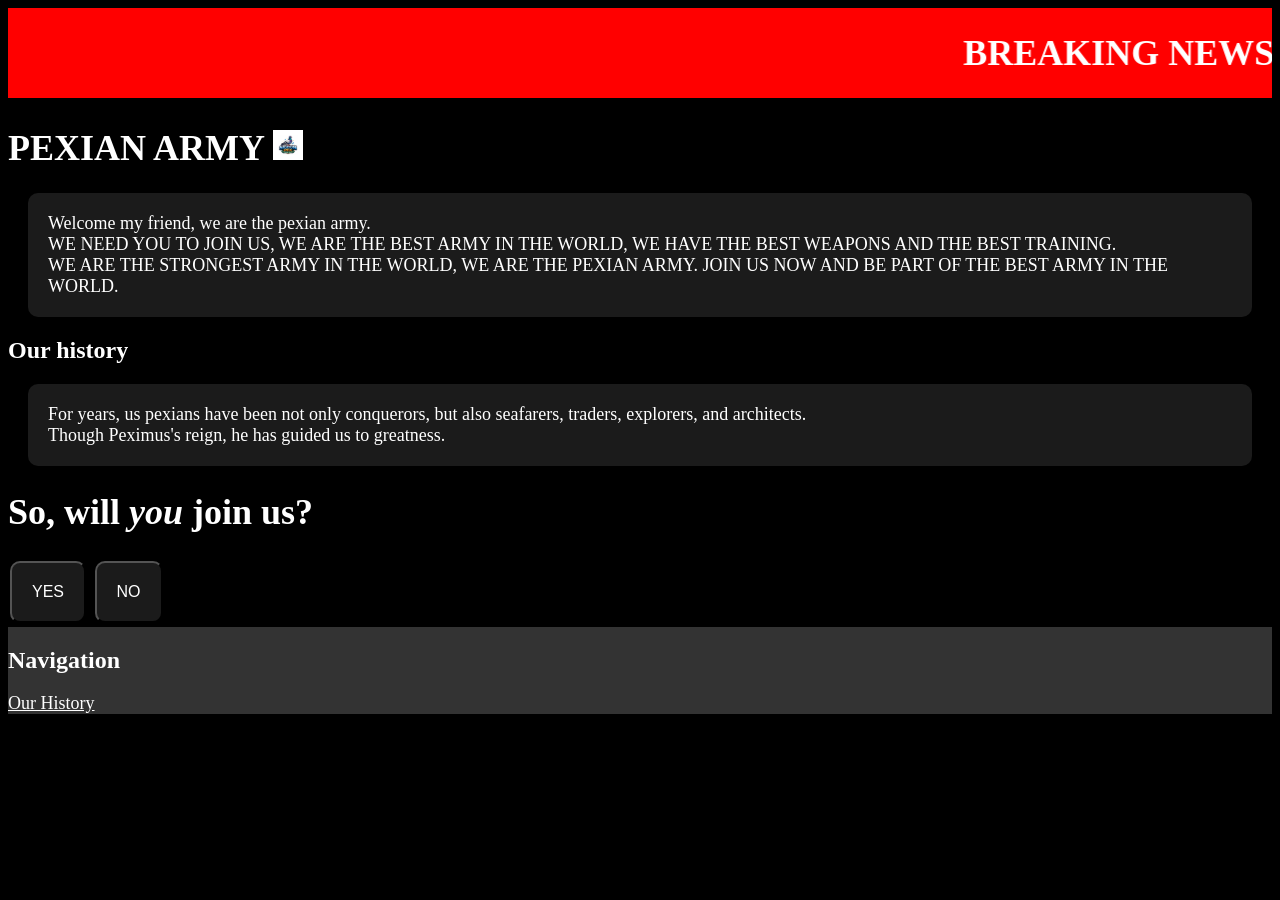
==== Sigeon Pex/index.html @ a973bfa0 "Add files via upload" ====
<!DOCTYPE html>
<html lang="en">
<head>
    <link rel="stylesheet" href="main.css">
    <link rel="icon" href="images.jpg" type="image/x-icon">
      <script src="yesnosystemhome.js" defer></script>
    <meta charset="UTF-8">
    <meta name="viewport" content="width=device-width, initial-scale=1.0">
    <title>WE NEED YOU NOW</title>
</head>
<body>
    <marquee behavior="scroll" direction="left" scrollamount="25"><h1>BREAKING NEWS: PHONKSTAN TO CAPITULATE TO THE LABUBU EMPIRE, BRADAR HAS QUIT MAKING VIDEOS, KING TUNG IX TO RESIGN AND GIVE THE THRONE TO PRINCE TUNG X</h1></marquee>
    <h1>PEXIAN ARMY <img src="images.jpg" width="20" height="20"></h1>
    <p>Welcome my friend, we are the pexian army. <br>
    WE NEED YOU TO JOIN US, WE ARE THE BEST ARMY IN THE WORLD, WE HAVE THE BEST WEAPONS AND THE BEST TRAINING. <br>
    WE ARE THE STRONGEST ARMY IN THE WORLD, WE ARE THE PEXIAN ARMY. JOIN US NOW AND BE PART OF THE BEST ARMY IN THE WORLD.</p>
    <h2>Our history</h2>
<p>For years, us pexians have been not only conquerors, but also seafarers, traders, explorers, and architects. <br>
Though Peximus's reign, he has guided us to greatness.</p>

<h1>So, will <em>you</em> join us?</h1>
<button id="YesHome">YES</button> <button id="NoHome">NO</button>
<nav>
    <h2>Navigation</h2>
    <ul>
        <li><a href="Pexia-History.html">Our History</a></li>
    </ul>
</nav>

</body>
</html>
---- Sigeon Pex/main.css ----
p {
    color: white;
    font-size: 18px;
    background-color: #1b1b1b;
    padding: 20px;
    margin: 20px;
    border-radius: 10px;
}
body {
    font-size: 18px;
}
html {
    background-color:rgb(0, 0, 0);
    color: #000000;
    spacing: 1.5px;
}

a {
        color: white;
}
    
button {
    background-color: #1b1b1b;
    color: #FFFFFF;
    border: round;
    border-length: 2px;
    padding: 20px;
    margin: 20px;
    border-radius: 10px;
    text-align: center;
    text-decoration: none;
    display: inline-block;
    font-size: 16px;
    margin: 4px 2px;
    cursor: pointer;
}

img {
    border: 5px solid #FFFFFF;
}

h1 {
    color: white;
    font-size: 36px;
    text-align: left;
}

h2 {
    color: white;
    font-size: 24px;
    text-align: left;
}

nav {
    background-color: #333;
    overflow: hidden;
}

input {
    background-color: #1b1b1b;
    color: white;
    border: 1px solid #ccc;
    padding: 10px;
    margin: 5px;
}

.alpha {
    color: white;
    font-size: 18px;
    background-color: #1b1b1b;
    padding: 20px;
    margin: 20px;
    border-radius: 10px;
    width: 521px;
    text-align: center;
    align-items: center;
    animation: fadeIn 2s ease-in;
}

marquee {
    color: rgb(0, 0, 0);
    font-size: 18px;
    background-color: #ff0000;
    text-align: center;
    align-items: center;
    animation: fadeIn 2s ease-in;
}

li {
    color: white;
    font-size: 18px;
}

ul {
    list-style-type: none;
    margin: 0;
    padding: 0;
    overflow: hidden;
    background-color: #333;
}

/* MANUSCRIPT COLOURS */

.beta {
    color: #ff0000;
}

.gamma {
    color: #00ff00;
}

.delta {
    color: #0000ff;
}
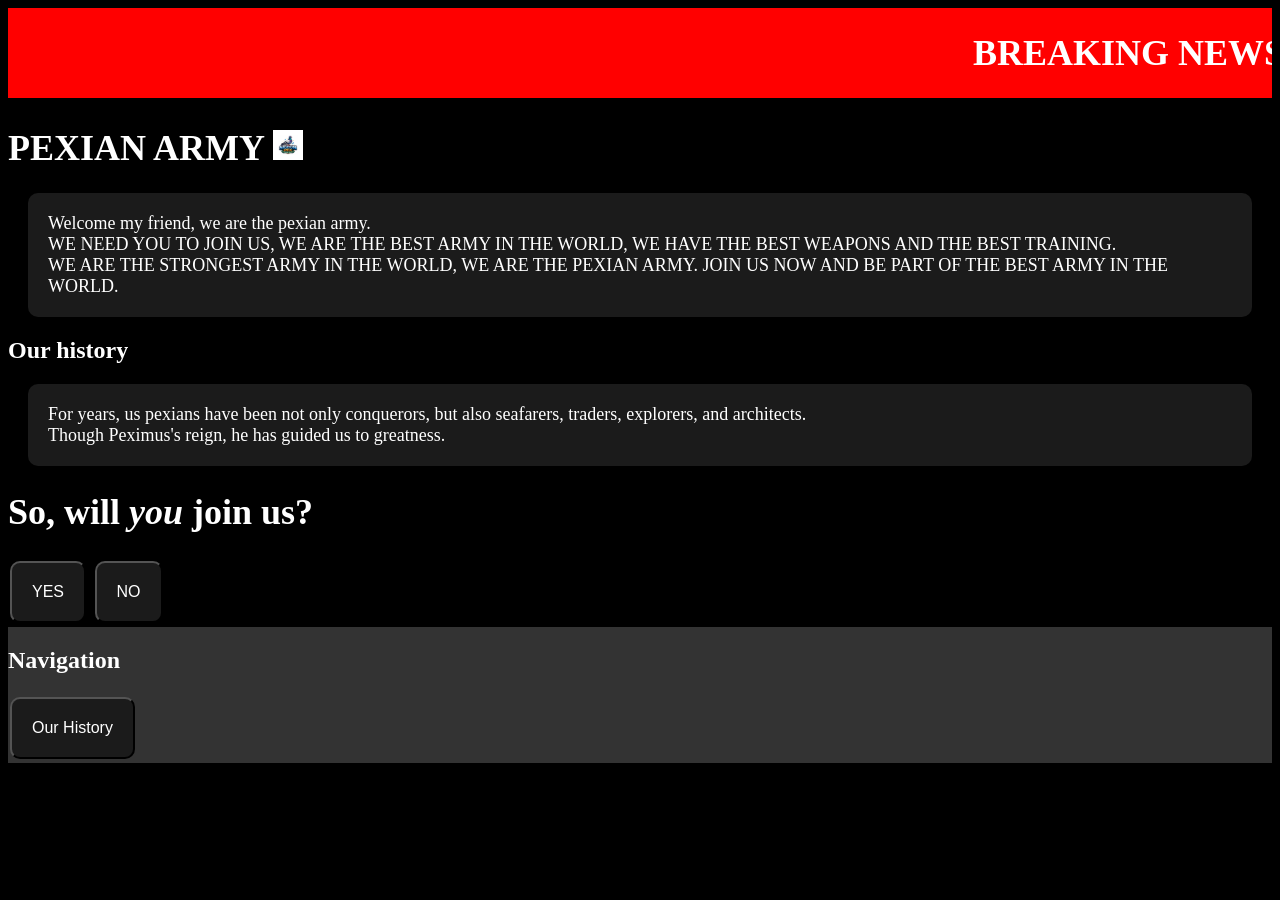
==== commit 5e54d5f7: "Add files via upload" ====
--- a/Sigeon Pex/index.html
+++ b/Sigeon Pex/index.html
@@ -4,6 +4,7 @@
     <link rel="stylesheet" href="main.css">
     <link rel="icon" href="images.jpg" type="image/x-icon">
       <script src="yesnosystemhome.js" defer></script>
+      <script src="otherButtons.js" defer></script>
     <meta charset="UTF-8">
     <meta name="viewport" content="width=device-width, initial-scale=1.0">
     <title>WE NEED YOU NOW</title>
@@ -22,9 +23,7 @@
 <button id="YesHome">YES</button> <button id="NoHome">NO</button>
 <nav>
     <h2>Navigation</h2>
-    <ul>
-        <li><a href="Pexia-History.html">Our History</a></li>
-    </ul>
+   <button id="historyBtn">Our History</button>
 </nav>
 
 </body>
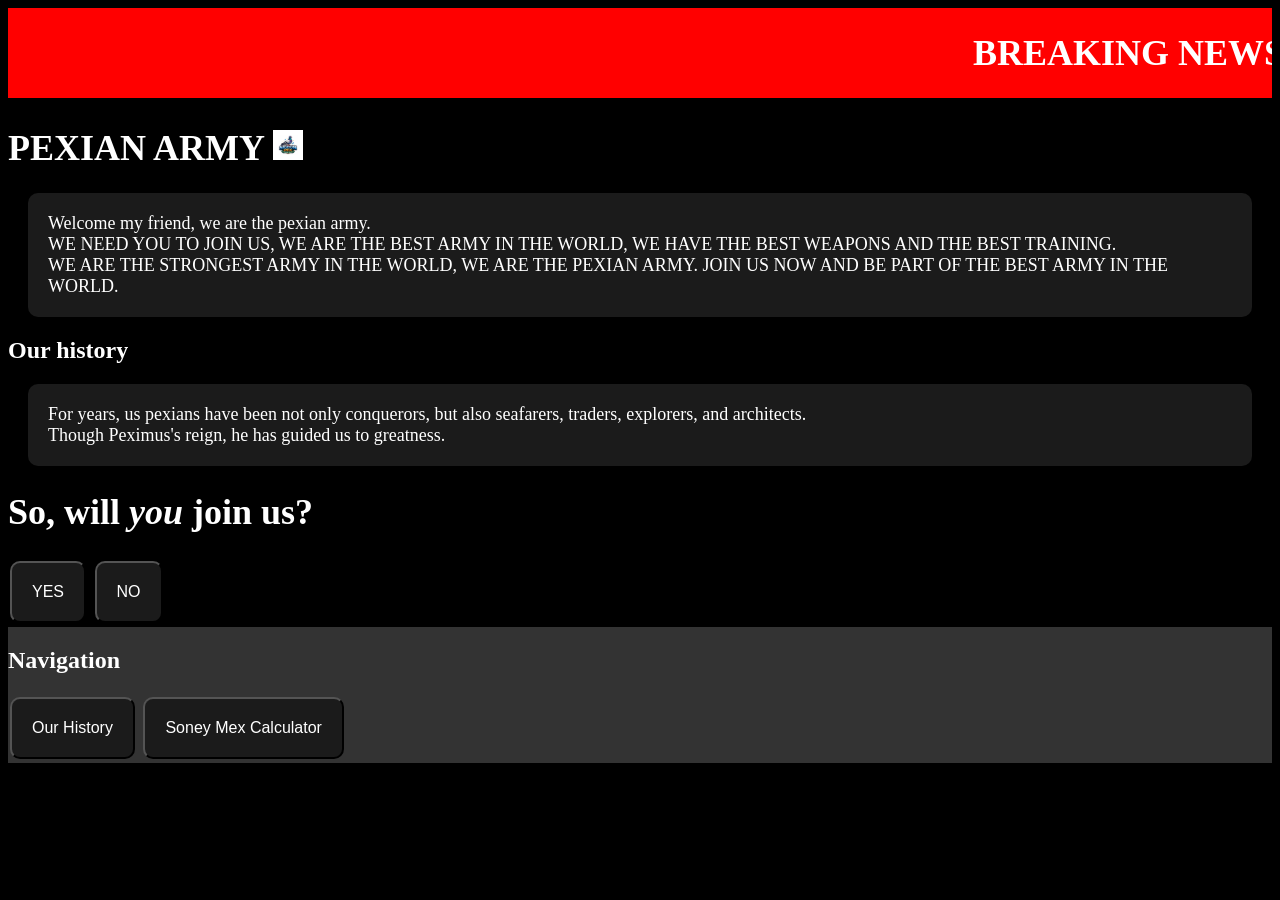
==== commit 65c989cc: "Add files via upload" ====
--- a/Sigeon Pex/index.html
+++ b/Sigeon Pex/index.html
@@ -23,7 +23,7 @@
 <button id="YesHome">YES</button> <button id="NoHome">NO</button>
 <nav>
     <h2>Navigation</h2>
-   <button id="historyBtn">Our History</button>
+   <button id="historyBtn">Our History</button> <button id="calcBtn">Soney Mex Calculator</button>
 </nav>
 
 </body>
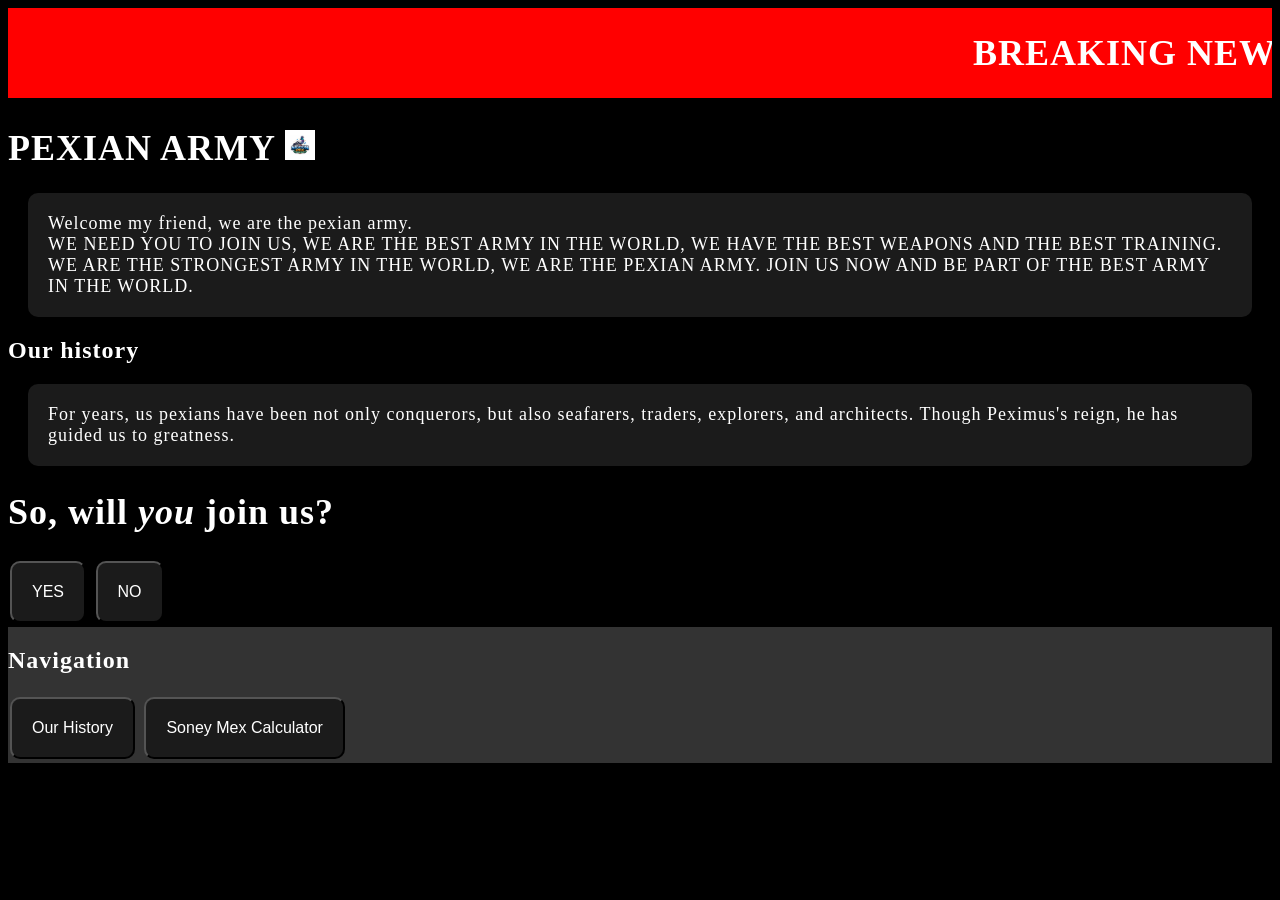
==== commit 832849bb: "Add files via upload" ====
--- a/Sigeon Pex/index.html
+++ b/Sigeon Pex/index.html
@@ -3,22 +3,24 @@
 <head>
     <link rel="stylesheet" href="main.css">
     <link rel="icon" href="images.jpg" type="image/x-icon">
-      <script src="yesnosystemhome.js" defer></script>
-      <script src="otherButtons.js" defer></script>
+      <script src="buttons.js" defer></script>
     <meta charset="UTF-8">
     <meta name="viewport" content="width=device-width, initial-scale=1.0">
     <title>WE NEED YOU NOW</title>
 </head>
 <body>
     <marquee behavior="scroll" direction="left" scrollamount="25"><h1>BREAKING NEWS: PHONKSTAN TO CAPITULATE TO THE LABUBU EMPIRE, BRADAR HAS QUIT MAKING VIDEOS, KING TUNG IX TO RESIGN AND GIVE THE THRONE TO PRINCE TUNG X</h1></marquee>
-    <h1>PEXIAN ARMY <img src="images.jpg" width="20" height="20"></h1>
-    <p>Welcome my friend, we are the pexian army. <br>
-    WE NEED YOU TO JOIN US, WE ARE THE BEST ARMY IN THE WORLD, WE HAVE THE BEST WEAPONS AND THE BEST TRAINING. <br>
-    WE ARE THE STRONGEST ARMY IN THE WORLD, WE ARE THE PEXIAN ARMY. JOIN US NOW AND BE PART OF THE BEST ARMY IN THE WORLD.</p>
+   <!--MAIN TEXT-->
+    <header>
+     <h1>PEXIAN ARMY <img src="images.jpg" width="20" height="20"></h1>
+     <p>Welcome my friend, we are the pexian army. <br>
+     WE NEED YOU TO JOIN US, WE ARE THE BEST ARMY IN THE WORLD, WE HAVE THE BEST WEAPONS AND THE BEST TRAINING. <br>
+     WE ARE THE STRONGEST ARMY IN THE WORLD, WE ARE THE PEXIAN ARMY. JOIN US NOW AND BE PART OF THE BEST ARMY IN THE WORLD.</p>
+   </header>
     <h2>Our history</h2>
-<p>For years, us pexians have been not only conquerors, but also seafarers, traders, explorers, and architects. <br>
-Though Peximus's reign, he has guided us to greatness.</p>
+<p>For years, us pexians have been not only conquerors, but also seafarers, traders, explorers, and architects. Though Peximus's reign, he has guided us to greatness.</p>
 
+<!--RECRUIT -->
 <h1>So, will <em>you</em> join us?</h1>
 <button id="YesHome">YES</button> <button id="NoHome">NO</button>
 <nav>
--- a/Sigeon Pex/main.css
+++ b/Sigeon Pex/main.css
@@ -11,8 +11,7 @@
 }
 html {
     background-color:rgb(0, 0, 0);
-    color: #000000;
-    spacing: 1.5px;
+    letter-spacing: 1px;
 }
 
 a {
@@ -23,7 +22,7 @@
     background-color: #1b1b1b;
     color: #FFFFFF;
     border: round;
-    border-length: 2px;
+    border-width: 2px;
     padding: 20px;
     margin: 20px;
     border-radius: 10px;
@@ -49,6 +48,10 @@
     color: white;
     font-size: 24px;
     text-align: left;
+}
+
+h3 {
+    color: #ffffff;
 }
 
 nav {
@@ -99,6 +102,26 @@
     background-color: #333;
 }
 
+label {
+    color: #ffffff;
+}
+
+select {
+        background-color: #1b1b1b;
+    color: #FFFFFF;
+    border: round;
+    border-width: 2px;
+    padding: 20px;
+    margin: 20px;
+    border-radius: 10px;
+    text-align: center;
+    text-decoration: none;
+    display: inline-block;
+    font-size: 16px;
+    margin: 4px 2px;
+    cursor: pointer;
+}
+
 /* MANUSCRIPT COLOURS */
 
 .beta {
